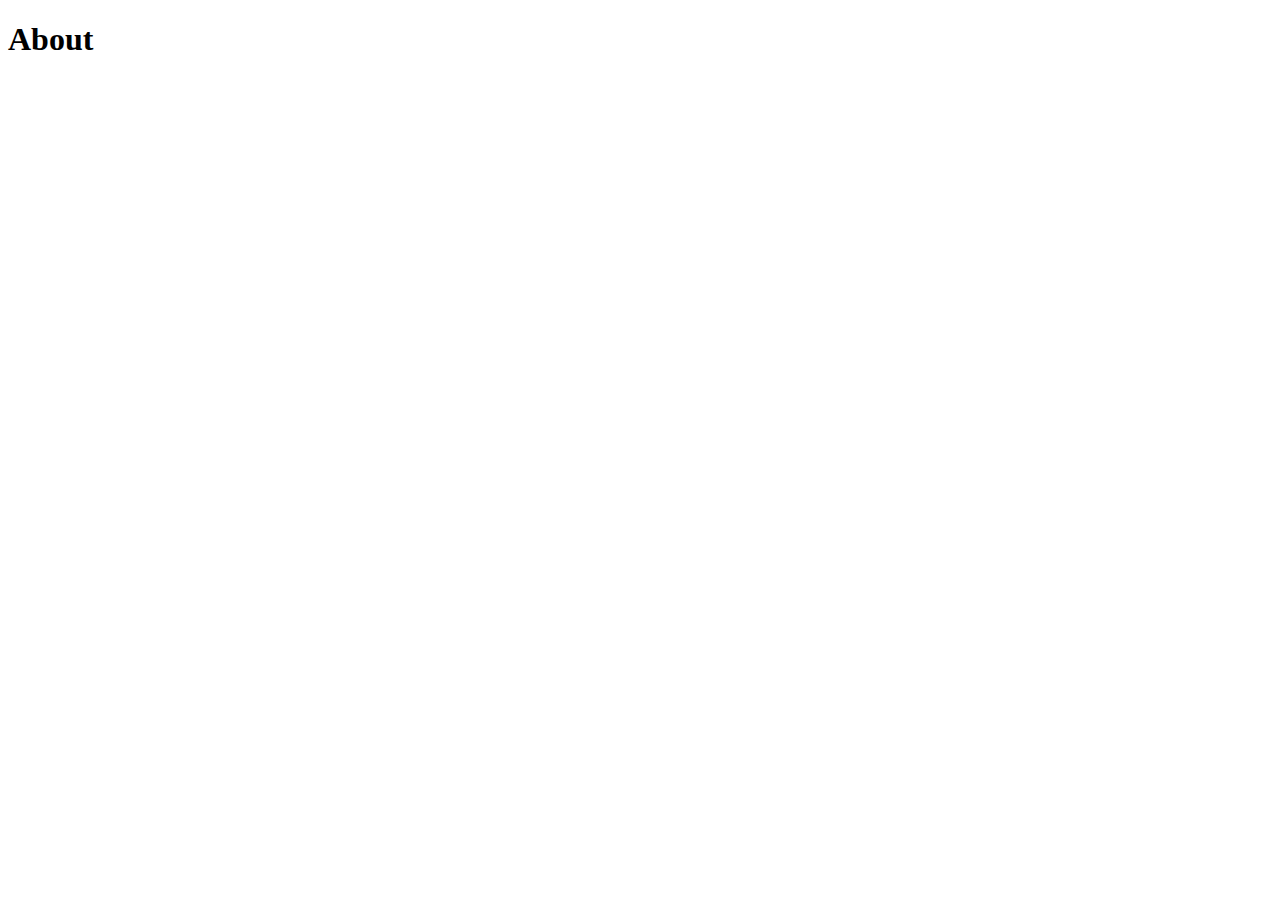
==== about.html @ cec13c9b "Till HTML Forms" ====
<!DOCTYPE html>
<html lang="en">
<head>
    <meta charset="UTF-8">
    <meta name="viewport" content="width=device-width, initial-scale=1.0">
    <title>Document</title>
</head>
<body>
    <h1>About</h1>
</body>
</html>
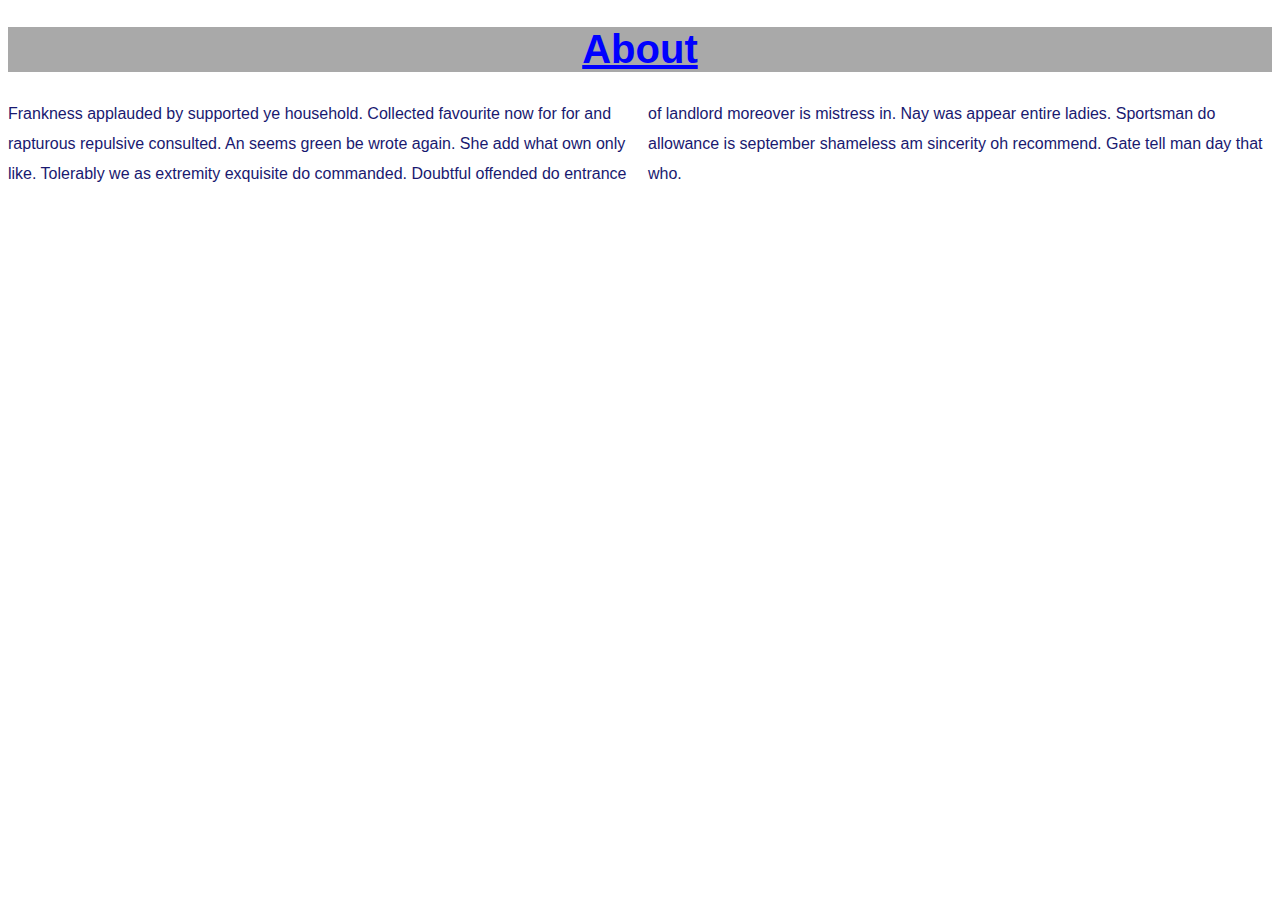
==== commit 0f783f67: "Basic CSS" ====
--- a/about.html
+++ b/about.html
@@ -1,11 +1,13 @@
 <!DOCTYPE html>
 <html lang="en">
 <head>
+    <link rel="stylesheet" href="styles.css">
     <meta charset="UTF-8">
     <meta name="viewport" content="width=device-width, initial-scale=1.0">
     <title>Document</title>
 </head>
 <body>
     <h1>About</h1>
+    <p>Frankness applauded by supported ye household. Collected favourite now for for and rapturous repulsive consulted. An seems green be wrote again. She add what own only like. Tolerably we as extremity exquisite do commanded. Doubtful offended do entrance of landlord moreover is mistress in. Nay was appear entire ladies. Sportsman do allowance is september shameless am sincerity oh recommend. Gate tell man day that who. </p>
 </body>
 </html>--- a/styles.css
+++ b/styles.css
@@ -0,0 +1,32 @@
+h1 {
+    color: blue;
+    background-color: darkgray;
+    font-size: 40px;
+    text-decoration: underline;
+    font-family: arial;
+    text-align: center;
+}
+
+p {
+    color: midnightblue;
+    font-family: arial;
+    text-align: left;
+    line-height: 30px;
+    /* letter-spacing: 2px; */
+    column-count: 2;
+}
+
+ul {
+    /* border-width: 4px;
+    border-style: solid;
+    border-color: crimson; */
+    border: 4px dotted crimson;
+    /* border-bottom: 4px solid crimson;
+    border-left: 8px dashed crimson; */
+}
+
+li {
+    list-style-type: square;
+    text-shadow: 2px 2px #ddadad;
+
+}